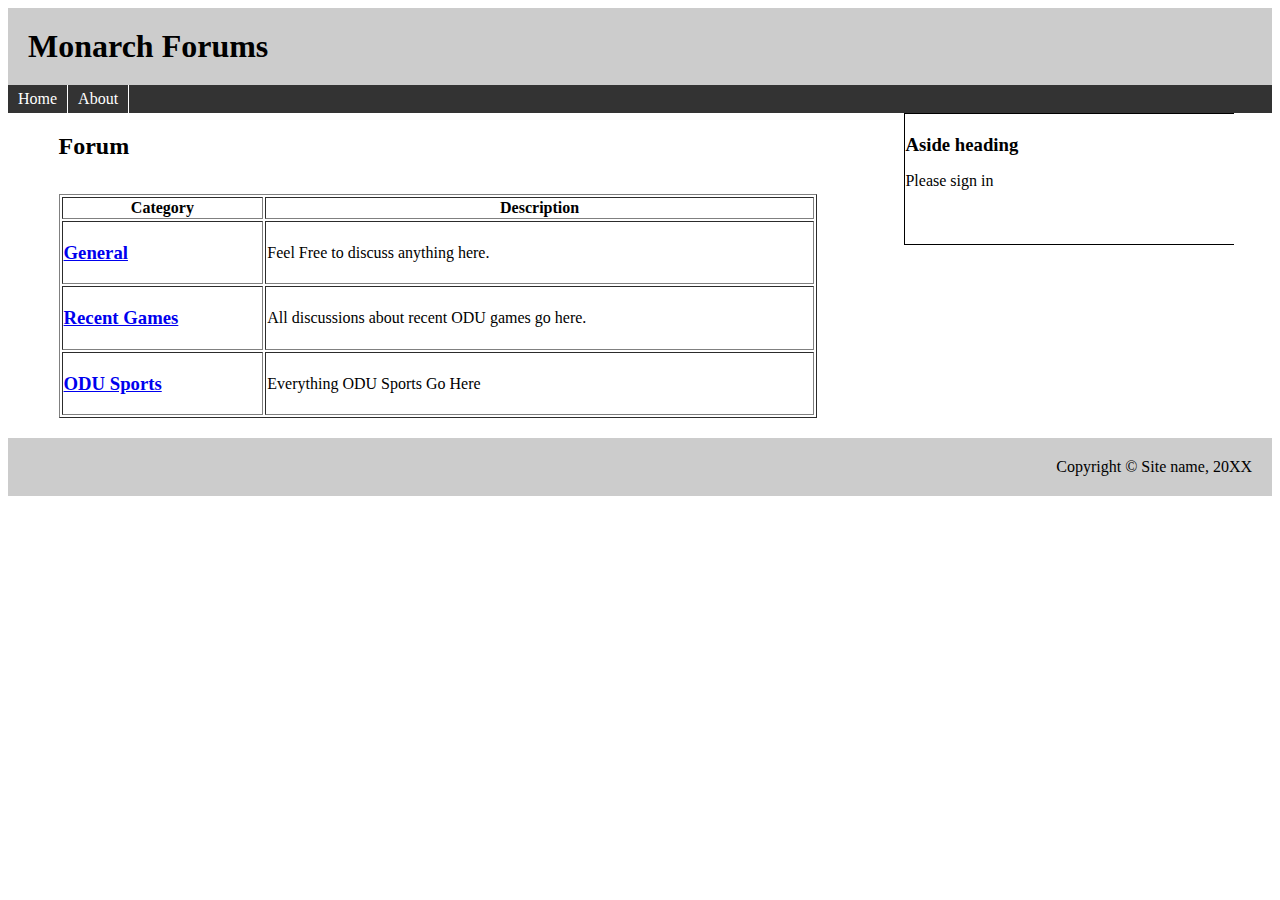
==== index.html @ 6026c4a7 "adding design template" ====
<!DOCTYPE HTML PUBLIC "-//W3C//DTD HTML 4.01 Transitional//EN"
   "http://www.w3.org/TR/html4/loose.dtd">
<html>
<head>
<title> Monarch Forums</title>
<meta http-equiv="Content-Type" content="text/html;charset=utf-8" >
  <link rel="stylesheet" type="text/css" href="style.css" >

</head>

<body>
<div id="container">
	<div id="header">
		<h1>Monarch Forums</h1>
	</div>
	<div id="navigation">
		<ul>
			<li><a href="#">Home</a></li>
			<li><a href="#">About</a></li>
		</ul>
	</div>
	<div id="content-container">
		<div id="content">
			<h2>Forum</h2>
 <p><table border="1" width="100%" 
		      style="height : 40%;">
			  <tr>
				<th>Category</th>
				<th>Description</th>

			  </tr>
<tr><td class="leftpart" height="40%"><h3><a href="category.php?id=5">General</a></h3></td>
<td class="rightpart" height="50%">Feel Free to discuss anything here.</td></tr>
<tr><td class="leftpart" height="40%"><h3><a href="category.php?id=6">Recent Games</a></h3></td>
<td class="rightpart" height="50%">All discussions about recent ODU games go here.</td></tr><tr>
<td class="leftpart" height="40%"><h3><a href="category.php?id=7">ODU Sports</a></h3></td>
<td class="rightpart" height="50%">Everything ODU Sports Go Here</td></tr>﻿
</table>
			
		</div>
		<div id="aside">
			<h3>Aside heading</h3>
			<p>Please sign in</p>
<br>
		</div>
		<div id="footer">
			Copyright © Site name, 20XX
		</div>
	</div>
</div>
</body>

</html>
---- style.css ----
#container
{
	margin: 0 auto;
	width: 100%;
	background: #fff;
}

#header
{
	background: #ccc;
	padding: 20px;
}

#header h1 { margin: 0; }

#navigation
{
	float: left;
	width: 100%;
	background: #333;
}

#navigation ul
{
	margin: 0;
	padding: 0;
}

#navigation ul li
{
	list-style-type: none;
	display: inline;
}

#navigation li a
{
	display: block;
	float: left;
	padding: 5px 10px;
	color: #fff;
	text-decoration: none;
	border-right: 1px solid #fff;
}

#navigation li a:hover { background: #383; }

#content-container
{
	float: left;
	width: 100%;
	background: #FFF url(layout-two-liquid-background.gif) repeat-y 68% 0;
}

#content
{
	clear: left;
	float: left;
	width: 60%;
	padding: 20px 0;
	margin: 0 0 0 4%;
	display: inline;
}

#content h2 { margin: 0; }

#aside
{
	float: right;
	width: 26%;
	padding: 20px 0;
	margin: 0 3% 0 0;
	display: inline;
	border-style:solid;
	border-left-width:1px;
	border-bottom-width:1px;
	border-top-width:1px;
	border-right-width:0px;
}

#aside h3 { margin: 0; }

#footer
{
	clear: left;
	background: #ccc;
	text-align: right;
	padding: 20px;
	height: 1%;
}
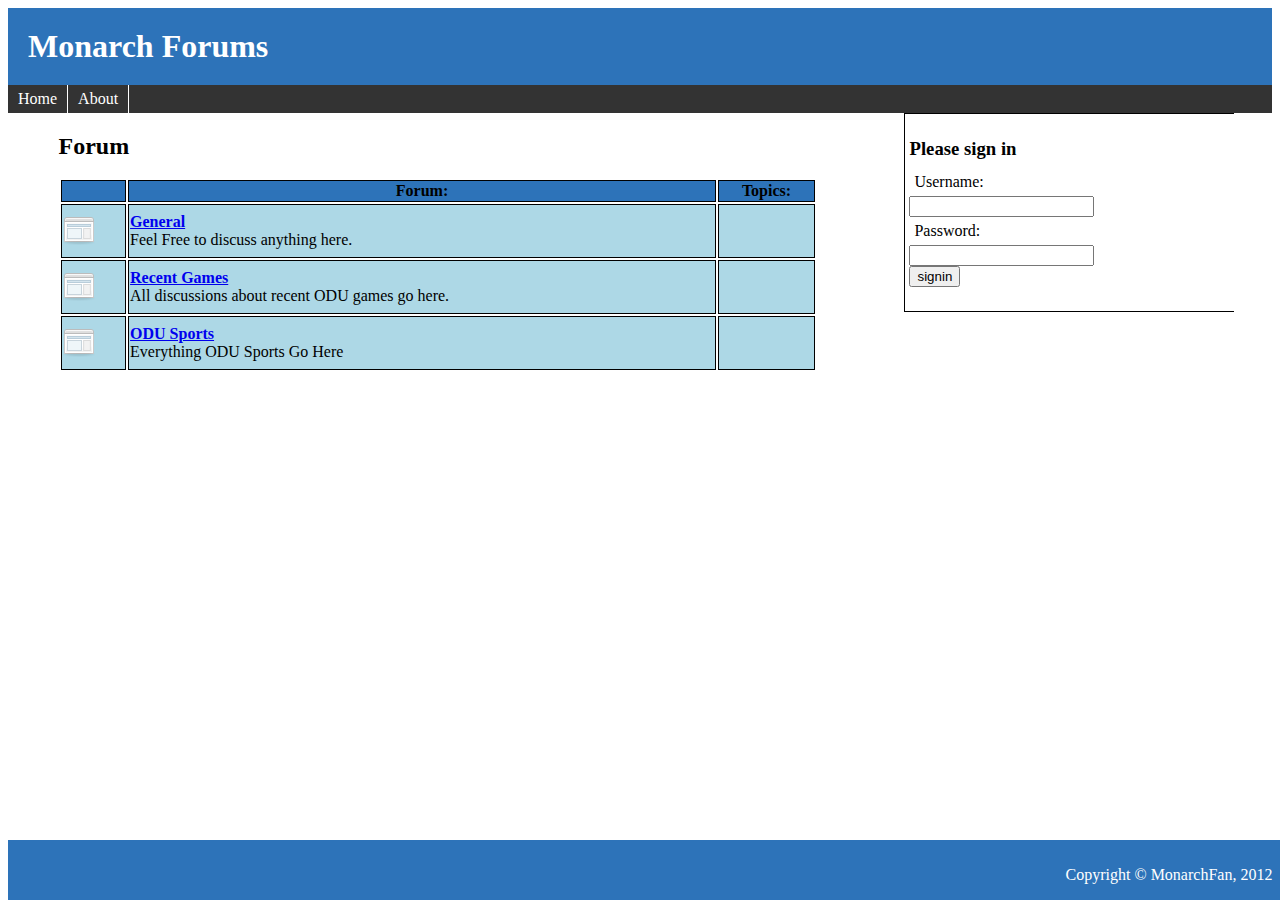
==== commit f48bf609: "added in some new styles for the form" ====
--- a/index.html
+++ b/index.html
@@ -22,29 +22,48 @@
 	<div id="content-container">
 		<div id="content">
 			<h2>Forum</h2>
- <p><table border="1" width="100%" 
-		      style="height : 40%;">
+ 
+<table width="100%" >
 			  <tr>
-				<th>Category</th>
-				<th>Description</th>
+			        <th></th>
+				<th><b>Forum:</b></th>
+				<th><b>Topics:</b> </th>
 
 			  </tr>
-<tr><td class="leftpart" height="40%"><h3><a href="category.php?id=5">General</a></h3></td>
-<td class="rightpart" height="50%">Feel Free to discuss anything here.</td></tr>
-<tr><td class="leftpart" height="40%"><h3><a href="category.php?id=6">Recent Games</a></h3></td>
-<td class="rightpart" height="50%">All discussions about recent ODU games go here.</td></tr><tr>
-<td class="leftpart" height="40%"><h3><a href="category.php?id=7">ODU Sports</a></h3></td>
-<td class="rightpart" height="50%">Everything ODU Sports Go Here</td></tr>﻿
+<tr>
+<td><img src="web_layout_32.png" alt="icon" ></td>
+<td class="leftpart" style="height:50px"><strong><a href="category.php?id=5">General</a></strong><br> Feel Free to discuss anything here.</td>
+<td></td>
+</tr>
+<tr>
+<td><img src="web_layout_32.png" alt="icon" ></td>
+<td class="leftpart" style="height:50px;" ><strong><a href="category.php?id=6">Recent Games</a></strong><br>All discussions about recent ODU games go here.</td>
+<td></td>
+</tr>
+<tr>
+<td><img src="web_layout_32.png" alt="icon" ></td>
+<td class="leftpart" style="height:50px;"><strong><a href="category.php?id=7">ODU Sports</a></strong><br>Everything ODU Sports Go Here</td>
+<td></td>
+</tr>﻿
 </table>
 			
 		</div>
 		<div id="aside">
-			<h3>Aside heading</h3>
-			<p>Please sign in</p>
-<br>
+			<h3>Please sign in</h3>
+
+<form action="signin.php" method="post">
+	<label class="element">Username:</label>
+	<input type="text" name="username">
+	<br>
+	<label class="element">Password:</label>
+	<input type="password" name="password">
+	<br>
+	
+	<input type="submit" value="signin">
+	</form>
 		</div>
 		<div id="footer">
-			Copyright © Site name, 20XX
+			<p>Copyright © MonarchFan, 2012</p>
 		</div>
 	</div>
 </div>
--- a/style.css
+++ b/style.css
@@ -1,17 +1,29 @@
+
+body
+{
+	
+}
+
 #container
 {
 	margin: 0 auto;
 	width: 100%;
-	background: #fff;
+	
+
 }
 
 #header
 {
-	background: #ccc;
+	background: #2D73B9;
 	padding: 20px;
+
 }
 
-#header h1 { margin: 0; }
+#header h1 
+{ 
+margin: 0;
+color:#FFFFFF;
+ }
 
 #navigation
 {
@@ -39,7 +51,7 @@
 	padding: 5px 10px;
 	color: #fff;
 	text-decoration: none;
-	border-right: 1px solid #fff;
+	border-right: 1px solid white;
 }
 
 #navigation li a:hover { background: #383; }
@@ -48,7 +60,8 @@
 {
 	float: left;
 	width: 100%;
-	background: #FFF url(layout-two-liquid-background.gif) repeat-y 68% 0;
+
+	
 }
 
 #content
@@ -60,6 +73,26 @@
 	margin: 0 0 0 4%;
 	display: inline;
 }
+
+#content table
+{
+
+}
+
+#content table td
+{
+    border:1px solid black;
+    background-color:lightblue;
+}
+
+#content table th
+{
+
+    border:1px solid black;
+    background-color: #2D73B9;
+}
+
+
 
 #content h2 { margin: 0; }
 
@@ -77,13 +110,50 @@
 	border-right-width:0px;
 }
 
-#aside h3 { margin: 0; }
+#aside h3 { margin: 0; padding:4px;  }
 
+#aside form
+{
+ padding:4px;
+
+}
 #footer
 {
 	clear: left;
-	background: #ccc;
+	background:  #2D73B9;
 	text-align: right;
-	padding: 20px;
-	height: 1%;
-}+	padding: 10px;
+	position:absolute;
+	bottom:0;
+	width:98%;
+	height:40px;   /* Height of the footer */
+}
+
+#footer p { color:#FFFFFF  }
+
+#signin
+{
+	width:250px;
+	height:150px;
+  	margin:0px auto;
+  	padding-right:50px;
+	padding-left:50px;
+  	text-align:justify;
+ 	background-color:white;
+	border:solid;
+	border-width:2px;
+  	
+}
+
+
+.element
+{  
+     width:900px;
+     padding:5px;
+     float:left;
+}
+       
+#options
+{
+       	width: 30px;
+}
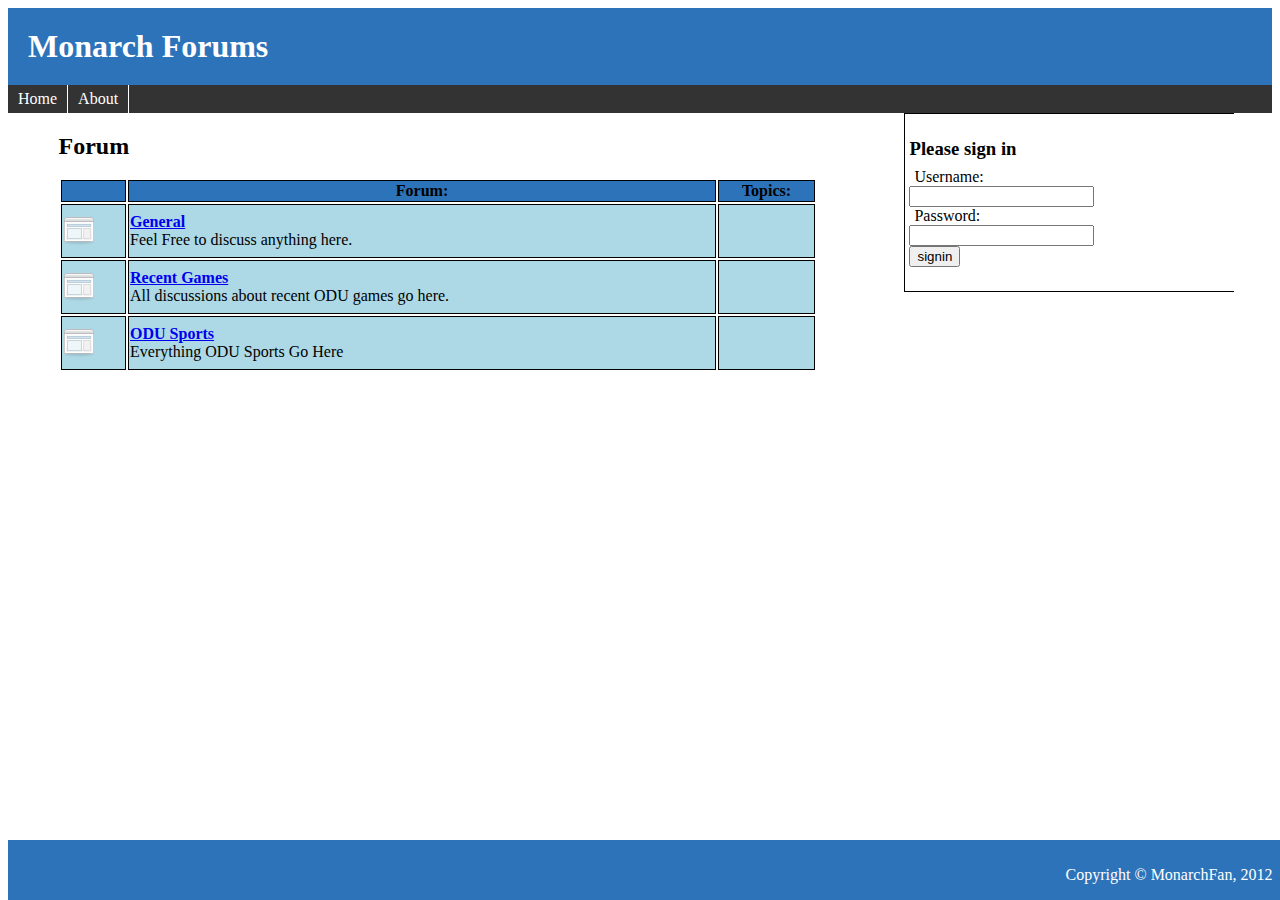
==== commit 0a610566: "fixed a few css width issues" ====
--- a/index.html
+++ b/index.html
@@ -52,10 +52,10 @@
 			<h3>Please sign in</h3>
 
 <form action="signin.php" method="post">
-	<label class="element">Username:</label>
+	<label class="element">Username:</label><br>
 	<input type="text" name="username">
 	<br>
-	<label class="element">Password:</label>
+	<label class="element">Password:</label><br>
 	<input type="password" name="password">
 	<br>
 	
--- a/style.css
+++ b/style.css
@@ -148,9 +148,8 @@
 
 .element
 {  
-     width:900px;
+     width:150px;
      padding:5px;
-     float:left;
 }
        
 #options
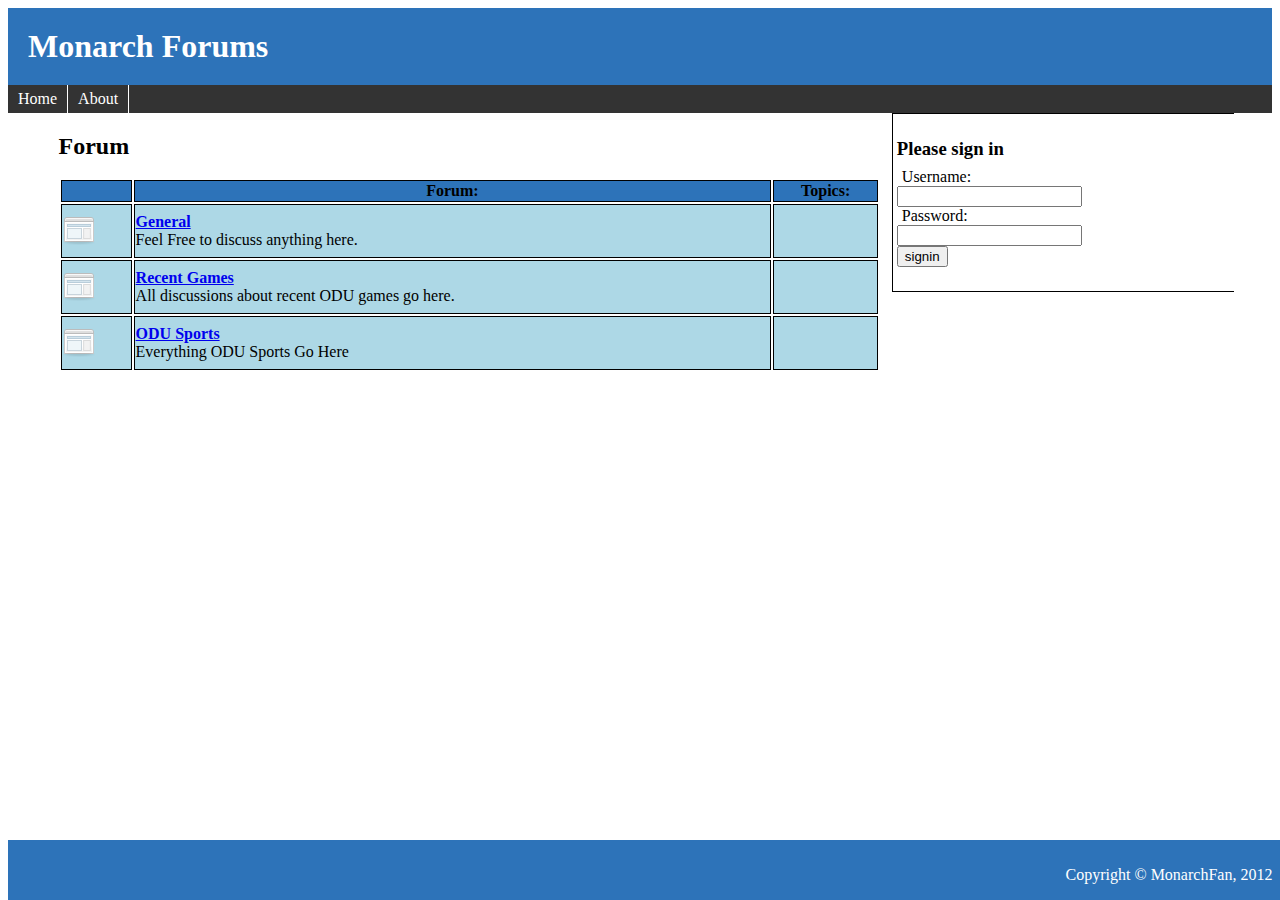
==== commit 4793bd6a: "modified the design a bit" ====
--- a/index.html
+++ b/index.html
@@ -31,17 +31,17 @@
 
 			  </tr>
 <tr>
-<td><img src="web_layout_32.png" alt="icon" ></td>
+<td><img src="imgs/web_layout_32.png" alt="icon" ></td>
 <td class="leftpart" style="height:50px"><strong><a href="category.php?id=5">General</a></strong><br> Feel Free to discuss anything here.</td>
 <td></td>
 </tr>
 <tr>
-<td><img src="web_layout_32.png" alt="icon" ></td>
+<td><img src="imgs/web_layout_32.png" alt="icon" ></td>
 <td class="leftpart" style="height:50px;" ><strong><a href="category.php?id=6">Recent Games</a></strong><br>All discussions about recent ODU games go here.</td>
 <td></td>
 </tr>
 <tr>
-<td><img src="web_layout_32.png" alt="icon" ></td>
+<td><img src="imgs/web_layout_32.png" alt="icon" ></td>
 <td class="leftpart" style="height:50px;"><strong><a href="category.php?id=7">ODU Sports</a></strong><br>Everything ODU Sports Go Here</td>
 <td></td>
 </tr>﻿
@@ -58,7 +58,6 @@
 	<label class="element">Password:</label><br>
 	<input type="password" name="password">
 	<br>
-	
 	<input type="submit" value="signin">
 	</form>
 		</div>
--- a/style.css
+++ b/style.css
@@ -68,7 +68,7 @@
 {
 	clear: left;
 	float: left;
-	width: 60%;
+	width: 65%;
 	padding: 20px 0;
 	margin: 0 0 0 4%;
 	display: inline;
@@ -99,7 +99,7 @@
 #aside
 {
 	float: right;
-	width: 26%;
+	width: 27%;
 	padding: 20px 0;
 	margin: 0 3% 0 0;
 	display: inline;
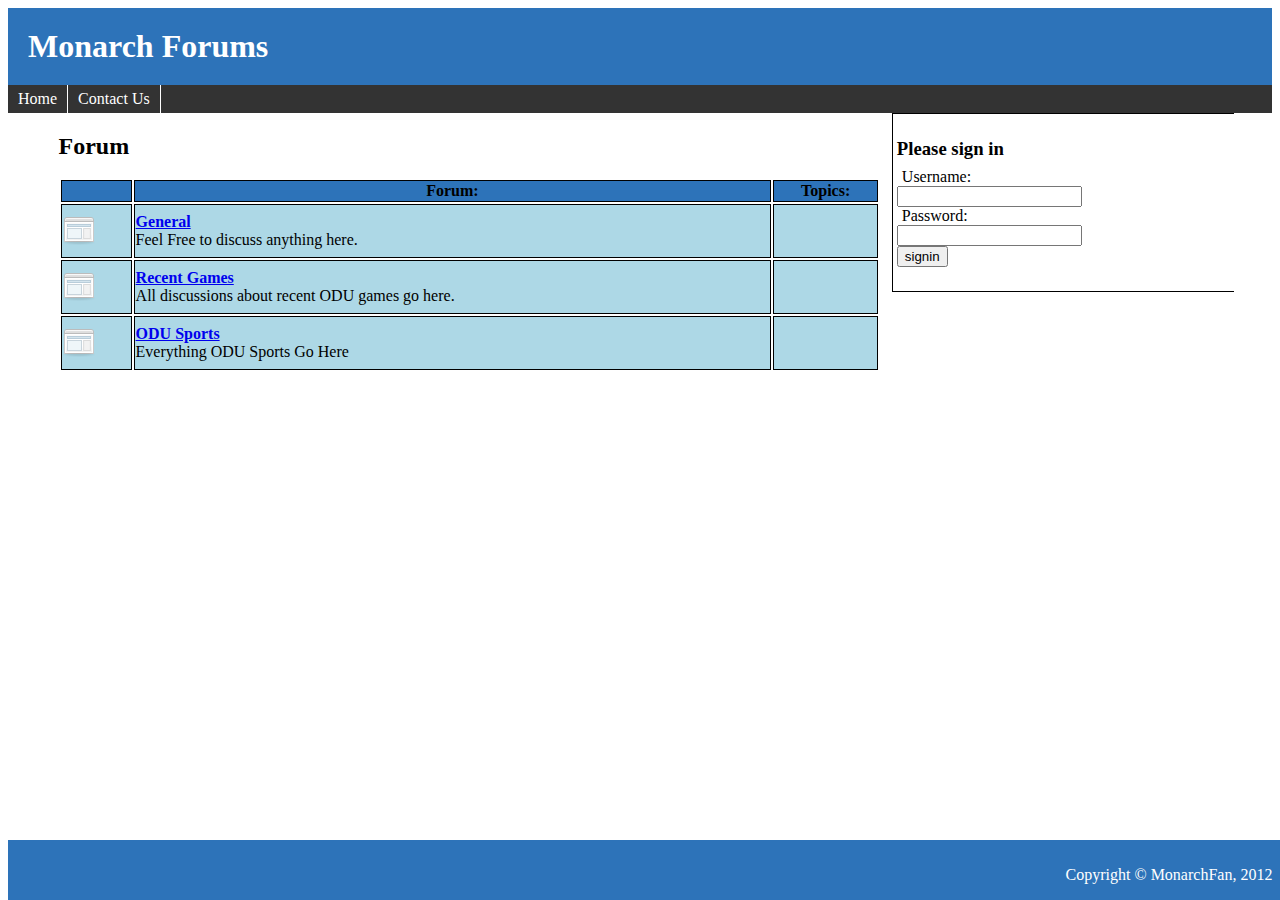
==== commit 4d93bfaa: "changed about to contact us" ====
--- a/index.html
+++ b/index.html
@@ -16,7 +16,7 @@
 	<div id="navigation">
 		<ul>
 			<li><a href="#">Home</a></li>
-			<li><a href="#">About</a></li>
+			<li><a href="#">Contact Us</a></li>
 		</ul>
 	</div>
 	<div id="content-container">
